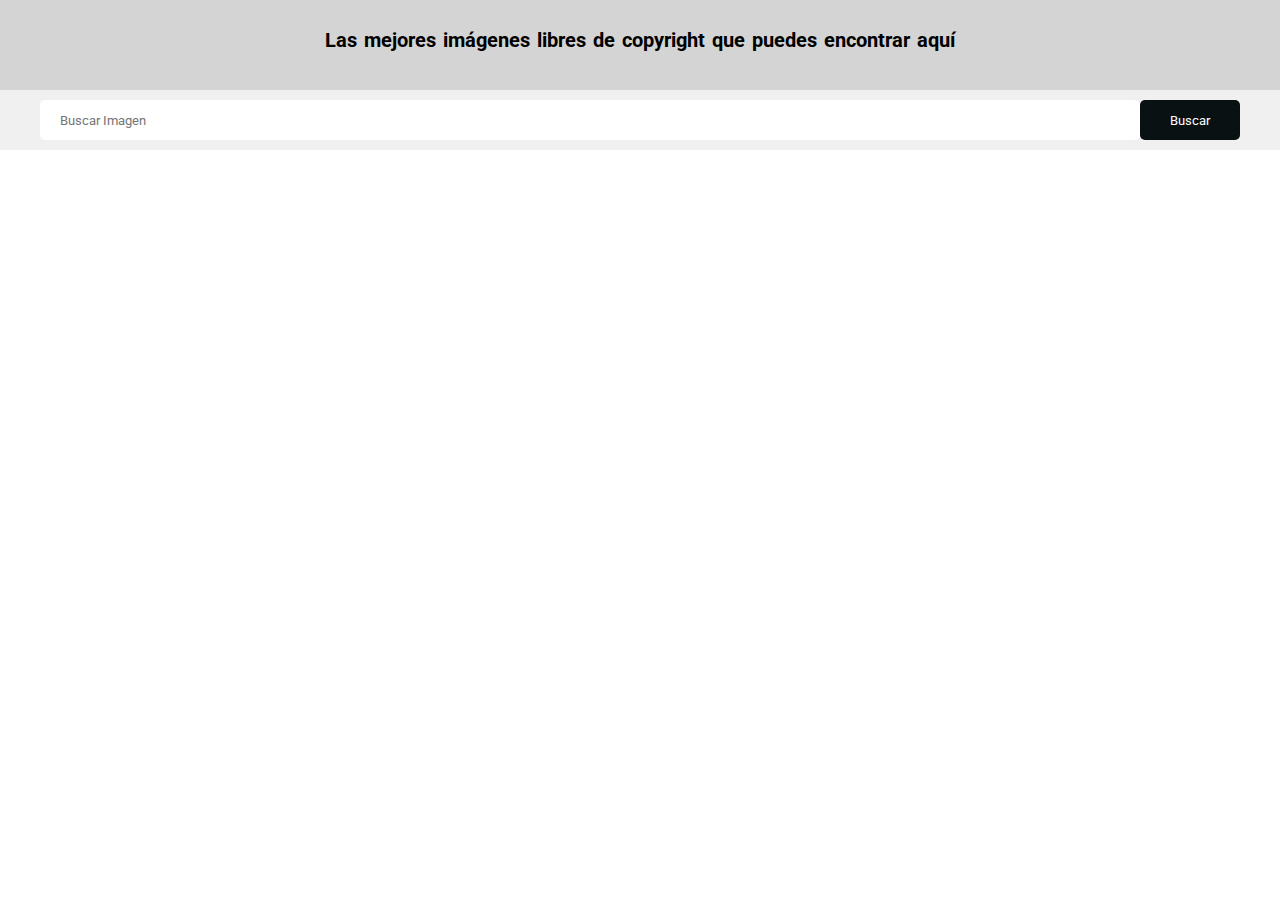
==== search.html @ d368b963 "update website" ====
<!DOCTYPE html>
<html lang="en">
<head>
    <meta charset="UTF-8">
    <meta http-equiv="X-UA-Compatible" content="IE=edge">
    <meta name="viewport" content="width=device-width, initial-scale=1.0">
    <link rel="preconnect" href="https://fonts.googleapis.com">
<link rel="preconnect" href="https://fonts.gstatic.com" crossorigin>
<link href="https://fonts.googleapis.com/css2?family=Roboto:wght@300;400;500;700;900&display=swap" rel="stylesheet">
    <title>Unplash Clone</title>
    <link rel="stylesheet" href="css/style.css">
    <link rel="stylesheet" href="css/search.css">

</head>
<body>
    <div class="header-search">
        <p class="sub-search">Las mejores imágenes libres de copyright que puedes encontrar aquí</p>
    </div>
    <form action="search.html" class="search-container">
        <input type="text" autocomplete="off" name="search" class="search-input" placeholder="Buscar imagen">
        <button class="search-btn" type="submit">Buscar</button>
    </form>

    <!-- popup window
    <div class="image-popup hide">
        <button class="close-btn"></button>
        <a href="#" class="download-btn">Descargar Imagen</a>
        <img src="" class="img-large" alt="">
        <button class="controls pre-btn"><img src="img/pre.png" alt=""></button>
        <button class="controls nxt-btn"><img src="img/nxt.png" alt=""></button>
    </div>
    -->
    <!-- Galeria -->
    <section class="container-gallery">
        <div class="container-img">
                <div class="gallery"></div>
        </div>
        
       <!--<img src="img/img1.png" class="gallery-img" alt=""> --> 
    </section>

    <script src="app.js"></script>
</body>
</html>
---- css/style.css ----
/* font-family: 'Roboto', sans-serif; */

:root{
    --columns: 3;
    --columns-gutter: 24px;
}

*{
    margin: 0;
    padding: 0;
    box-sizing: border-box;
    font-family: 'Roboto', sans-serif;
}

.header-section{
    width: 100%;
    height: 90vh;
    position: relative;
    background-image: url(../img/background3.jpg);
    background-size: cover;
    display: flex;
    justify-content: center;
    align-items: center;
    text-align: center;
}

.logo{
    font-size: 80px;
    font-weight: 700;
    color: #fff;
    text-decoration: none;
    text-transform: uppercase;
}

.sub-line{
    color: #fff;
    padding: 20px 0 30px;
    font-size: 20px;
    word-spacing: 2px;
    position: relative;
    font-weight: 600;
}


.search-box{
    display: block;
    margin: 20px auto 20px;
    width: 100%;
    height: 40px;
    border-radius: 5px;
    padding: 20px;
    border: none;
    outline: one;
    text-transform: capitalize;
}

.search-btn{
    padding: 10px 30px;
    border-radius: 5px;
    text-transform: capitalize;
    border: none;
    outline: none;
    cursor: pointer;
    background: #0a1113;
    color: #fff;
    transition: .5s ease;
}

.search-btn:hover{
    background-color: #192f2e;
    transition: .5s ease;
}

/* Galeria */

.container-gallery{
    margin-top: 48px;
    margin-bottom: 25px;
    
}

.container-img{
    max-width: 1320px;
    height: auto;
    margin: auto;
    columns: 3;
    grid-column-gap: 0px;
    
}

img{
    width: 100%;
}

.gallery{
    align-items: start;
    display: grid;
    padding: 10px;
    row-gap: 25px;
}

.gallery-img{
    width: 100%;
    height: 100%;
    object-fit: cover;
    margin-bottom: 20px;
    border-radius: 5px;
    cursor: pointer;
    background: #f9f9f9;
}

/* image popup */

.image-popup{
    position: fixed;
    top: 50%;
    left: 50%;
    transform: translate(-50%, -50%);
    width: 80%;
    height: 80%;
    background: #fff;
    box-shadow: 0px 5px 50px rgb(0, 0, 0. 0.25);
    border-radius: 10px;
    transition: .5s;
    display: flex;
    justify-content: center;
    align-items: center;
}

.image-popup.hide{
    display: none;
    opacity: 0;
}

.close-btn{
    position: absolute;
    top: 10px;
    left: 10px;
    width: 20px;
    height: 20px;
    background: #ff4f4f;
    border-radius: 50%;
    border: none;
    cursor: pointer;
}

.download-btn{
    text-transform: capitalize;
    padding: 10px 20px;
    background: #192f2e;
    color: #fff;
    text-decoration: none;
    border-radius: 5px;
    position: absolute;
    right: 10px;
    top: 10px;
}

.img-large{
    height: 80%;
    width: auto;
    max-width: 80%;
    object-fit: cover;
    border-radius: 10px;
}

.controls{
    background: none;
    border: none;
    position: absolute;
    top: 50%;
    transform: translateX(-50%);
    cursor: pointer;
}

.pre-btn{
    left: 20px;
}

.nxt-btn{
    right: 20px;
}
---- css/search.css ----
.search-container{
    width: 100%;
    height: 60px;
    background: #f0f0f0;
    padding: 10px 40px;
    display: flex;
    justify-content: space-between;
}

.search-input{
    width: 93%;
    height: 40px;
    border-radius: 5px;
    border: none;
    outline: none;
    padding: 20px;
    text-transform: capitalize;
}

.search{
    background: none;
    border: none;
    color: #fff;
    text-transform: capitalize;
    cursor: pointer;
}

.header-search{
    width: 100%;
    height: 10vh;
    position: relative;
    background: #d4d4d4;
    background-size: cover;
    display: flex;
    justify-content: center;
    align-items: center;
    text-align: center;

}

.sub-search{
    color: #000;
    padding: 20px 0 30px;
    font-size: 20px;
    word-spacing: 2px;
    position: relative;
    font-weight: 700;

}
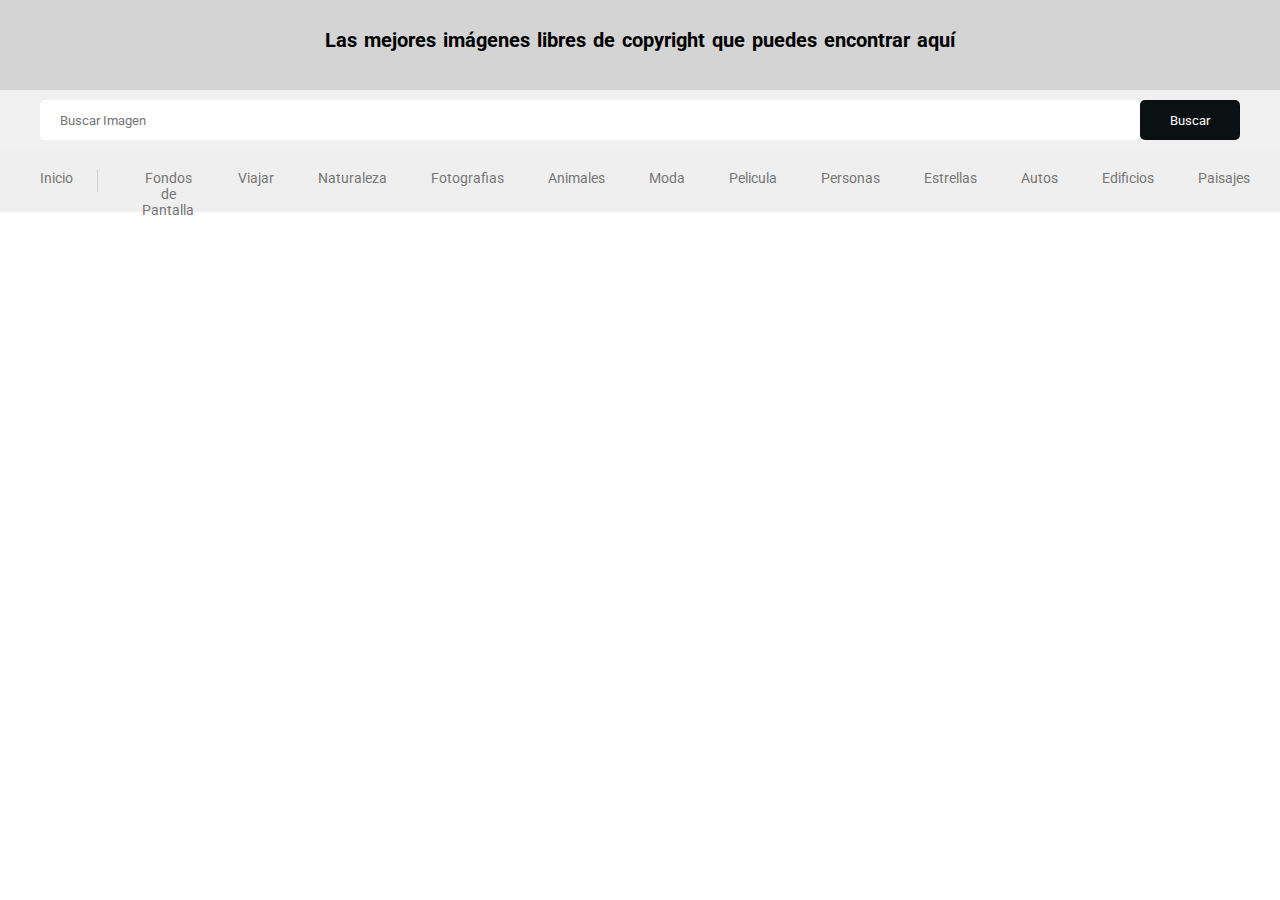
==== commit 86ecce4e: "update" ====
--- a/search.html
+++ b/search.html
@@ -7,7 +7,7 @@
     <link rel="preconnect" href="https://fonts.googleapis.com">
 <link rel="preconnect" href="https://fonts.gstatic.com" crossorigin>
 <link href="https://fonts.googleapis.com/css2?family=Roboto:wght@300;400;500;700;900&display=swap" rel="stylesheet">
-    <title>Unplash Clone</title>
+    <title>Pixeles Gallery</title>
     <link rel="stylesheet" href="css/style.css">
     <link rel="stylesheet" href="css/search.css">
 
@@ -20,6 +20,30 @@
         <input type="text" autocomplete="off" name="search" class="search-input" placeholder="Buscar imagen">
         <button class="search-btn" type="submit">Buscar</button>
     </form>
+    <ul class="navbar">
+        <a class="home-nav" href="index.html"><li>Inicio</li></a>
+        <div class="space">
+            <div class="space-b"></div>
+        </div>
+        <li>Fondos de Pantalla</li>
+        <li>Viajar</li>
+        <li>Naturaleza</li>
+        <li>Fotografias</li>
+        <li>Animales</li>
+        <li>Moda</li>
+        <li>Pelicula</li>
+        <li>Personas</li>
+        <li>Estrellas</li>
+        <li>Autos</li>
+        <li>Edificios</li>
+        <li>Paisajes</li>
+        <li>Universo</li>
+        <li>Arte</li>
+        <li>Comida</li>
+        <li>Atletismo</li>
+        <li>Salud</li>
+        <li>Arquitectura</li>
+    </ul>
 
     <!-- popup window
     <div class="image-popup hide">
--- a/css/style.css
+++ b/css/style.css
@@ -14,7 +14,7 @@
 
 .header-section{
     width: 100%;
-    height: 90vh;
+    height: 80vh;
     position: relative;
     background-image: url(../img/background3.jpg);
     background-size: cover;
@@ -25,7 +25,7 @@
 }
 
 .logo{
-    font-size: 80px;
+    font-size: 70px;
     font-weight: 700;
     color: #fff;
     text-decoration: none;
@@ -180,3 +180,76 @@
 .nxt-btn{
     right: 20px;
 }
+
+/* header search navbar */
+
+.search-container{
+    width: 100%;
+    height: 60px;
+    background: #f0f0f0;
+    padding: 10px 40px;
+    display: flex;
+    justify-content: space-between;
+}
+
+.search-input{
+    width: 83%;
+    height: 40px;
+    border-radius: 5px;
+    border: none;
+    outline: none;
+    padding: 20px;
+    text-transform: capitalize;
+}
+
+.search{
+    background: none;
+    border: none;
+    color: #fff;
+    text-transform: capitalize;
+    cursor: pointer;
+}
+
+.logo-img{
+    width: 100px;
+    height: auto;
+    
+}
+
+.navbar{
+    text-align: center;
+    display: flex;
+    outline: none;
+    column-gap: 24px;
+    padding: 20px;
+    background: #f0efef;
+}
+
+.navbar li{
+    color: #767676;
+    cursor: pointer;
+    list-style: none;
+    margin-left: 20px;
+    padding-left: 0;
+    font-size: 14px;
+    height: 20px;
+    text-decoration: none;
+    justify-content: space-around;
+    transition: 0.5s ease;
+}
+
+.navbar li:hover{
+    color: #424242;
+    transition: 0.5s ease;
+}
+
+.home-nav{
+    color: #424242;
+    transition: 0.5s ease;
+    outline: none;
+    text-decoration: none;
+}
+
+.navbar a{
+    text-decoration: none;
+}
--- a/css/search.css
+++ b/css/search.css
@@ -47,3 +47,9 @@
     font-weight: 700;
 
 }
+
+.space-b{
+    background-color: #d1d1d1;
+    height: 22px;
+    width: 1px;
+}